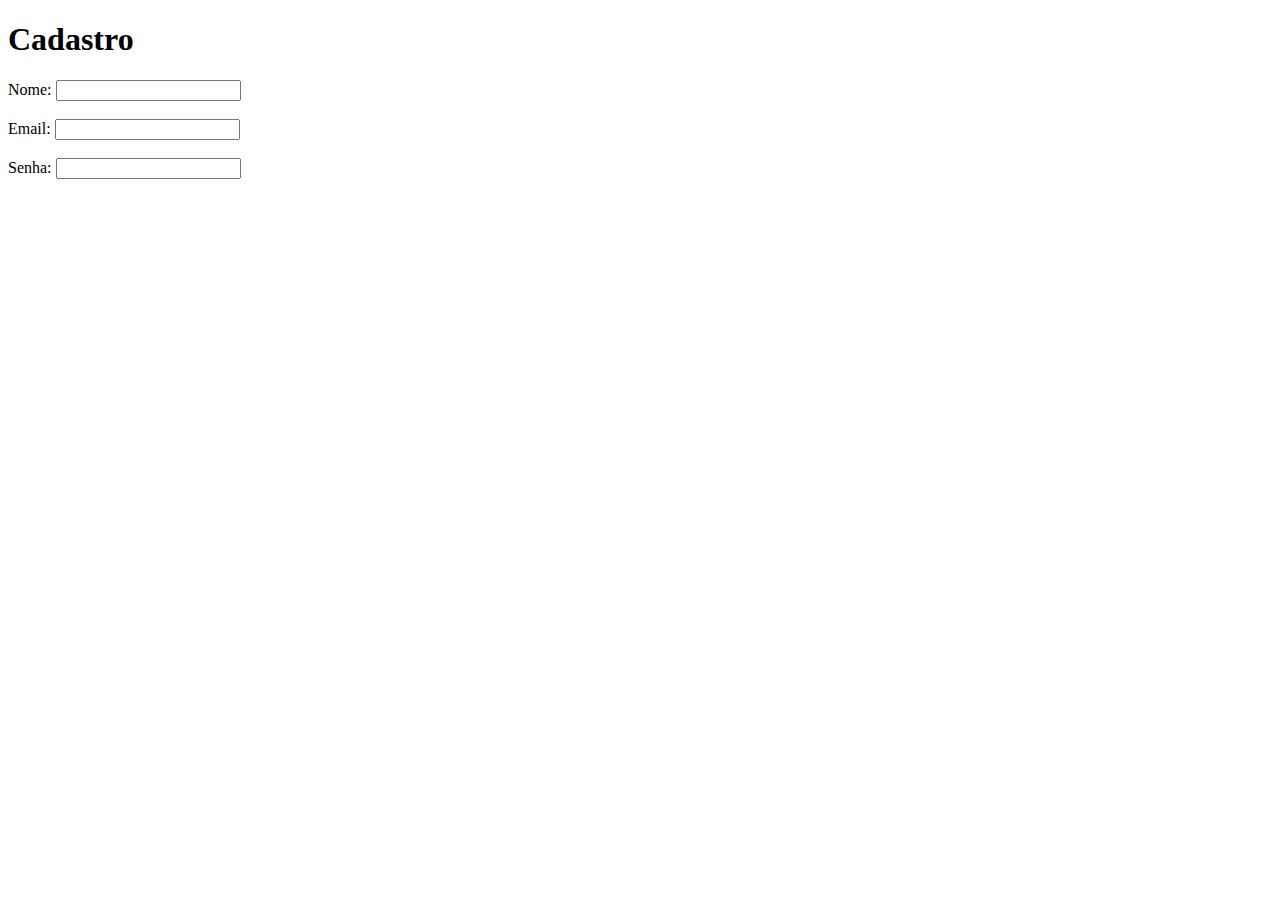
==== index.html @ 96b54279 "aula3" ====
<!DOCTYPE html>
<html lang="en">
<head>
    <meta charset="UTF-8">
    <meta name="viewport" content="width=device-width, initial-scale=1.0">
    <title>Document</title>
</head>
<body>
   <h1>Cadastro</h1>

   <form action="/action_page.php">
    <label for="fnome">Nome:</label>
    <input type="fnome"id="fnome" nome="fnome"><br><br>
    <label for="email">Email:</label>
    <input type="email"id="email" name="email"><br><br>
    <label for="pwd">Senha:</label>
    <input type="password"id="pwd" name="pwd" minlength="8"><br><br>
   </form>
</body>
</html>
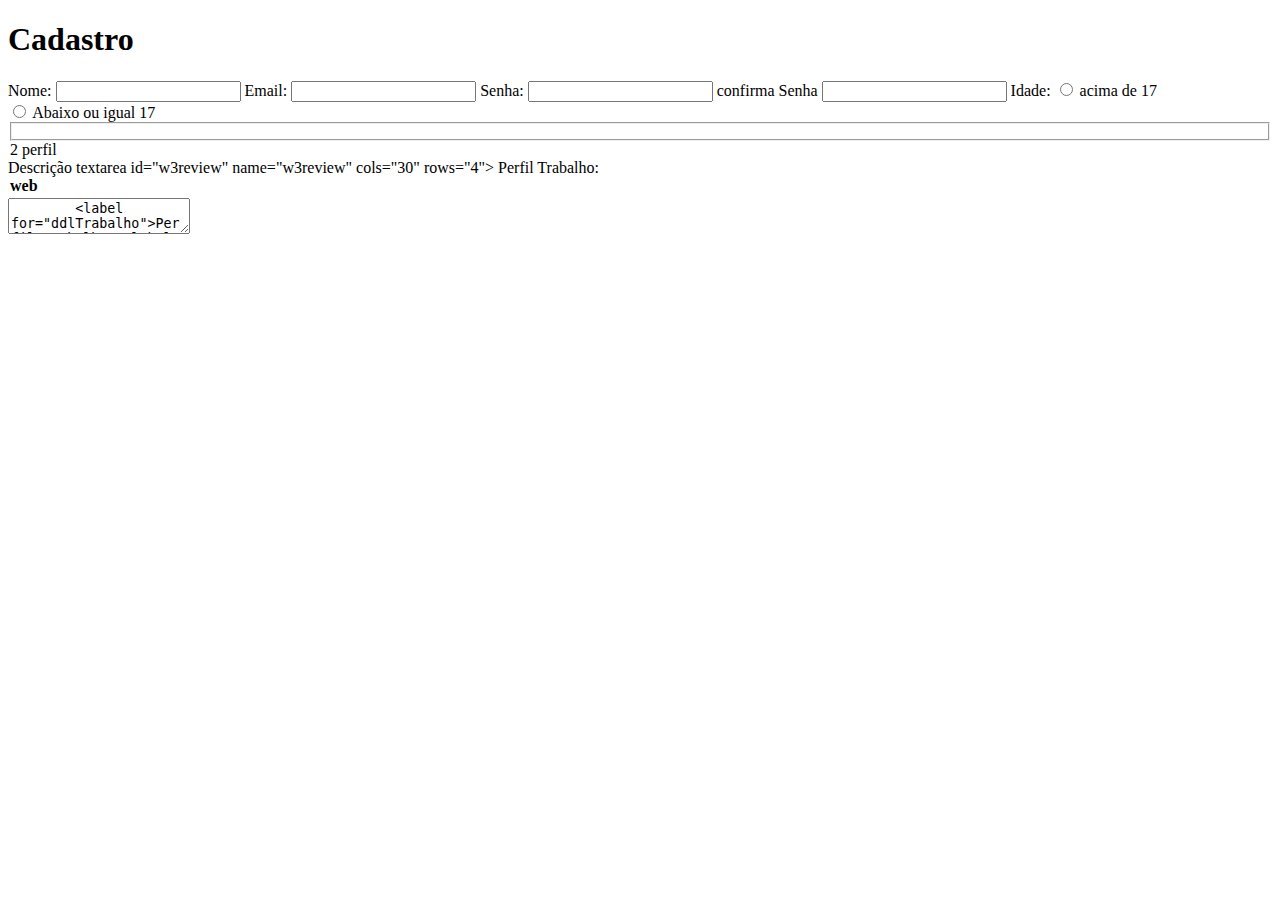
==== commit e9f4e88b: "finalizado aula3" ====
--- a/index.html
+++ b/index.html
@@ -6,15 +6,65 @@
     <title>Document</title>
 </head>
 <body>
-   <h1>Cadastro</h1>
+    <div>
+        <form action="">
+        <!--Primeira parte: Cadastro de perfil-->
+            <h1>Cadastro</h1>
+            <label for="fnome">Nome:</label>
+            <input type="fnome"id="fnome" nome="fnome">
+    
+            <label for="email">Email:</label>
+            <input type="email"id="email" name="email">
+    
+            <label for="pwd">Senha:</label>
+            <input type="password"id="pwd" name="pwd" minlength="8">
+            <label for="pwd">confirma Senha</label>
+            
+            <input type="confirmpassword"id="pwd" name="pwd" minlength="8">
+            <label for="Idade">Idade:</label>
+    
+            <input type="radio" id = "acima de 17" name="fav_language" value="Acima de 17">
+            <label for="acima de 17">acima de 17</label><br>
+    
+            <input type="radio" id = "abaixo de 17" name="fav_language" value="Abaixo de 17">
+            <label for="abaixo de 17">Abaixo ou igual 17</label><br>
+       
+            <fieldset>
+          <!--Segunda parte: Dados-->
+            </fieldset>
+            <legend>2 perfil</legend>
+            <label for="w3review">Descrição</label>
+            textarea id="w3review" name="w3review" cols="30" rows="4"></textarea>
 
-   <form action="/action_page.php">
-    <label for="fnome">Nome:</label>
-    <input type="fnome"id="fnome" nome="fnome"><br><br>
-    <label for="email">Email:</label>
-    <input type="email"id="email" name="email"><br><br>
-    <label for="pwd">Senha:</label>
-    <input type="password"id="pwd" name="pwd" minlength="8"><br><br>
+            <label for="ddlTrabalho">Perfil Trabalho:</label>
+            <section name="ddlTrabalho" id="ddlTrabalho"></section>
+            <optgroup label = "web">
+
+            </optgroup>
+        </form>
+    </div>
+   
+
+
+       
+        <textarea>
+        <label for="ddlTrabalho">Perfil Trabalho:</label>
+        <section name="ddlTrabalho" id="ddlTrabalho">
+         <optgroup label="web"></optgroup>
+        <option value="java">java developer</option>
+        <option value="PHP">php developer</option>
+        <option value="c++">c++ developer</option>
+        
+      
+    </section>
+    <label for="Interese">Interese:</label>
+    <input type="radio" id = "Administrativo" name="fav_language" value="Administrativo">
+    <label for="Administrativo">Administrativo</label><br>
+    <input type="radio" id = "Analista" name="fav_language" value="Analista">
+    <label for="Analista">Analista</label>
+    <input type="radio" id = "Design" name="fav_language" value="Design">
+    <label for="Design">Design</label>
+    <input type="Enviar dados" value="Enviar dados">
    </form>
 </body>
 </html>